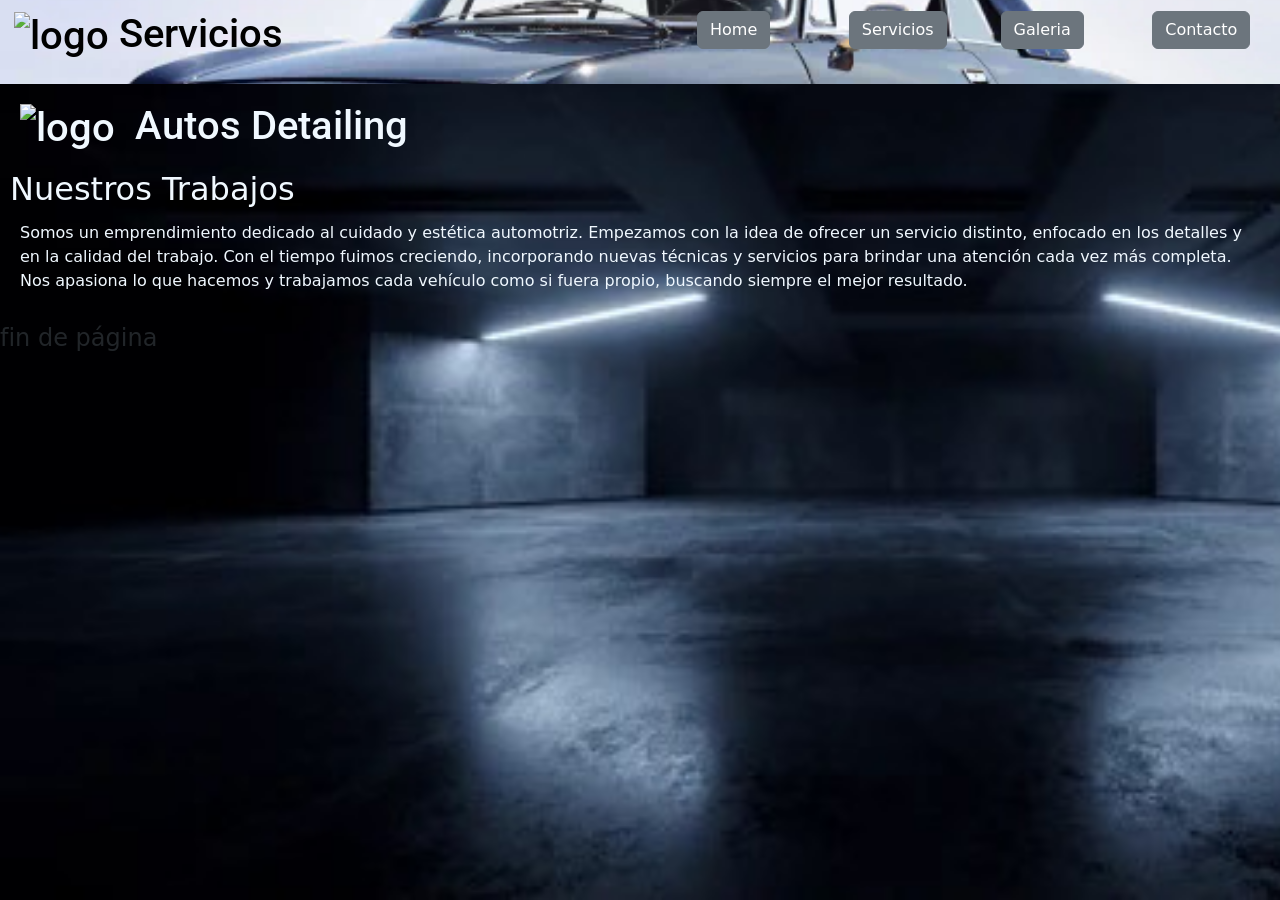
==== index.html @ 0f8e37a8 "se agrego cars y carrusel" ====
<!DOCTYPE html>
<html lang="es">

<head>
    <link rel="stylesheet" href="./css/style.css">
    <title>Autos Detailig</title>
    <meta charset="UTF-8">
    <meta name="viewport" content="width=device-width, initial-scale=1">
    <link href="https://cdn.jsdelivr.net/npm/bootstrap@5.3.8/dist/css/bootstrap.min.css" rel="stylesheet"
        integrity="sha384-sRIl4kxILFvY47J16cr9ZwB07vP4J8+LH7qKQnuqkuIAvNWLzeN8tE5YBujZqJLB" crossorigin="anonymous">
    <link rel="preconnect" href="https://fonts.googleapis.com">
    <link rel="preconnect" href="https://fonts.gstatic.com" crossorigin>
    <link
        href="https://fonts.googleapis.com/css2?family=Lora:ital,wght@0,400..700;1,400..700&family=Roboto:ital,wght@0,100..900;1,100..900&display=swap"
        rel="stylesheet">
</head>

<body>
    <header id="auto-baner">
        <nav class="row">
            <div class="col">
            <h1><img src="https://dummyimage.com/100x100/fff/000000" alt="logo" width="80">Servicios</h1>
            </div>
            <div class="col">
                <ul class="row align-items-start">
                    <li class="col"><a href="index.html" type="button" class="btn btn-secondary">Home</a></li>
                    <li class="col"><a href="./paginas/servicios.html" type="button" class="btn btn-secondary">Servicios</a></li>
                    <li class="col"><a href="./paginas/galeria.html" type="button" class="btn btn-secondary">Galeria</a></li>
                    <li class="col"><a href="./paginas/contacto.html" type="button" class="btn btn-secondary">Contacto</a></li>
                </ul>
            </div>
        </nav>
            
        </script>

    </header>


    </header>
    <main>
        <h1><img src="https://dummyimage.com/100x100/fff/fff" alt="logo" width="80"> Autos Detailing</h1>
        <section class="servicios">
            <h2>Nuestros Trabajos</h2>
            <p>Somos un emprendimiento dedicado al cuidado y estética automotriz. Empezamos con la idea de ofrecer un
                servicio distinto, enfocado en los detalles y en la calidad del trabajo. Con el tiempo fuimos creciendo,
                incorporando nuevas técnicas y servicios para brindar una atención cada vez más completa.
                Nos apasiona lo que hacemos y trabajamos cada vehículo como si fuera propio, buscando siempre el mejor
                resultado.</p>
            <div class="Cards">
                <div class="Card">


                </div>
            </div>
        </section>
    </main>
    <footer>
        <h4>
            fin de página
        </h4>

    </footer>
    <script src="https://cdn.jsdelivr.net/npm/bootstrap@5.3.8/dist/js/bootstrap.bundle.min.js"
        integrity="sha384-FKyoEForCGlyvwx9Hj09JcYn3nv7wiPVlz7YYwJrWVcXK/BmnVDxM+D2scQbITxI"
        crossorigin="anonymous"></script>
</body>

</html>
---- css/style.css ----
body {
    font-family: Arial, sans-serif;
    margin: 0;
    padding: 0;
    background-image: url(../img/fondo.jpg);
    background-repeat: no-repeat;
    background-attachment: fixed;
    background-size: cover;
}

h1 {
    font-family: "Roboto", sans-serif;
    font-optical-sizing: auto;
    font-weight: 500;
    font-style: normal;
}

h1 img {
    vertical-align: middle;
    margin: 10px;
}

#auto-baner {
    display: block;
    background-image: url(../img/auto-baner.webp);
    background-size: cover;
    background-position: center;
    color: black;
    width: 100vw;

}

nav {
    align-items: center;
    justify-content: space-evenly;
    gap: 10px;
    padding: 0;
    margin: 5px;
    
}

.align-items-start {
    list-style-type: none;
}

.col {
    margin: 4px;
    padding: 2px;
}

main {
    color: aliceblue;
    margin: 5px;
    padding: 5px;
}

h3 {
    margin: 5px;
    padding: 5px;
}

p {
    margin: 5px;
    padding: 5px;
}

#linea1 {
    display: flex;
    align-items: center;
    gap: 10px;
    padding: 0;
    margin: 5px;
}

#linea1>p {
    margin: 0;
    padding: 0;
}

#grilla-servicios {
    display: flex;
    flex-wrap: wrap;
    gap: 10px;
    /* align-items: center; los alinea verticalmente */
    justify-content: space-evenly
        /* los alinea horizontalmente */
}



li:hover {
    transform: scale(1.05);
}

#carouselExampleIndicators {
    margin-left: 4rem;
    margin-right: 4rem;
    padding: 2rem;
}
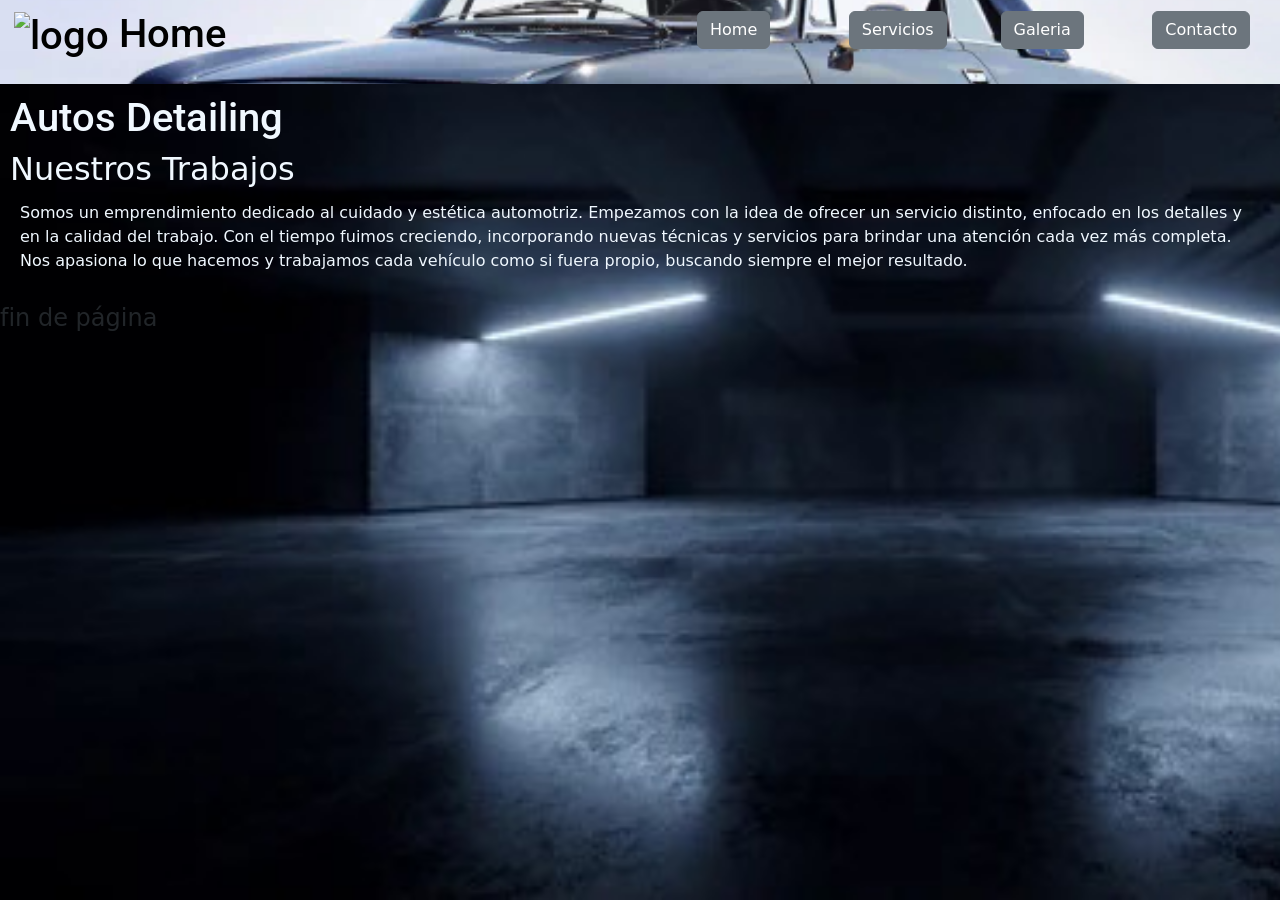
==== commit d0d4ac5e: "correccion de errores" ====
--- a/index.html
+++ b/index.html
@@ -19,7 +19,7 @@
     <header id="auto-baner">
         <nav class="row">
             <div class="col">
-            <h1><img src="https://dummyimage.com/100x100/fff/000000" alt="logo" width="80">Servicios</h1>
+            <h1><img src="https://dummyimage.com/100x100/fff/000000" alt="logo" width="80">Home</h1>
             </div>
             <div class="col">
                 <ul class="row align-items-start">
@@ -31,14 +31,13 @@
             </div>
         </nav>
             
-        </script>
 
     </header>
 
 
     </header>
     <main>
-        <h1><img src="https://dummyimage.com/100x100/fff/fff" alt="logo" width="80"> Autos Detailing</h1>
+        <h1>Autos Detailing</h1>
         <section class="servicios">
             <h2>Nuestros Trabajos</h2>
             <p>Somos un emprendimiento dedicado al cuidado y estética automotriz. Empezamos con la idea de ofrecer un
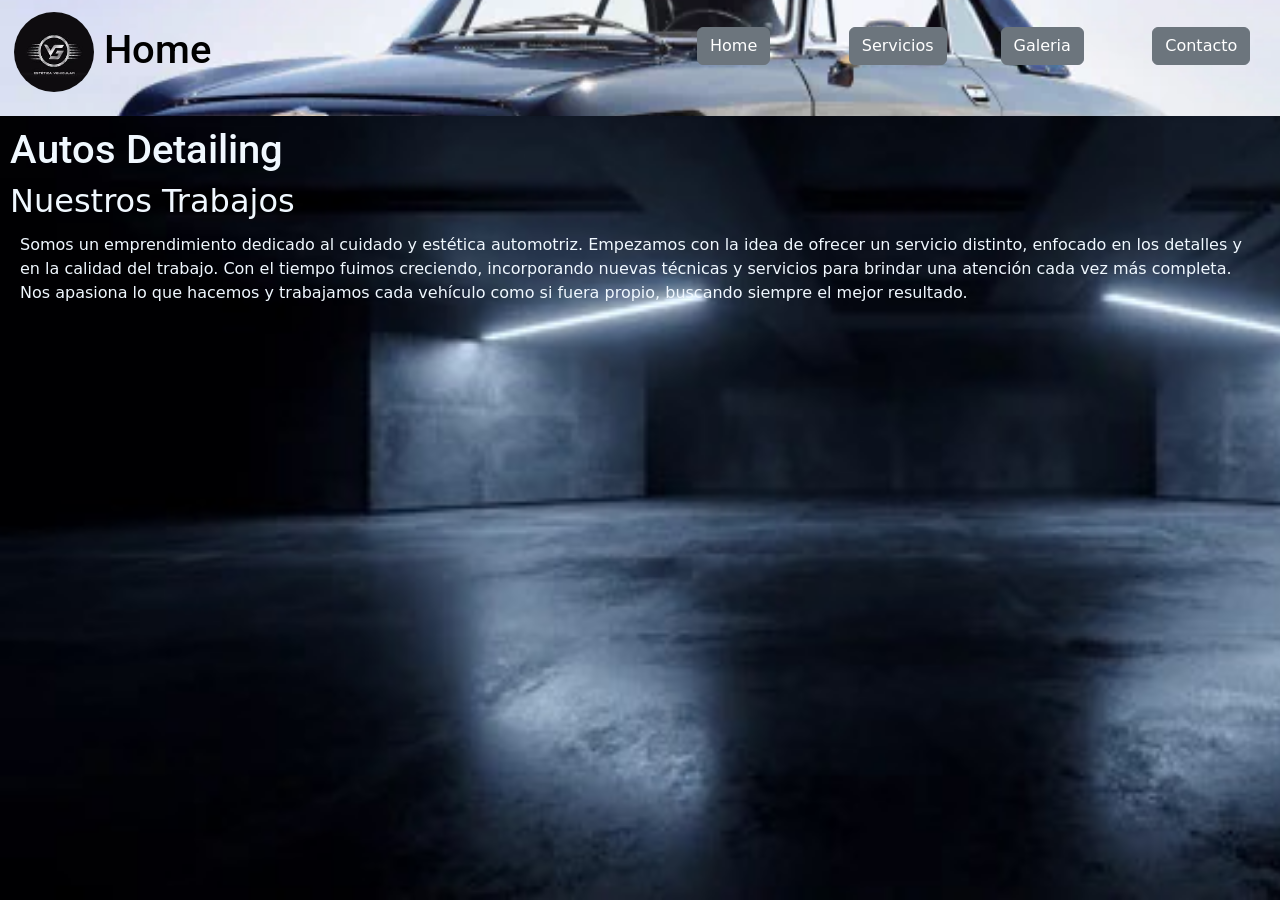
==== commit 71aeecf5: "se agregaron imagenes" ====
--- a/index.html
+++ b/index.html
@@ -19,7 +19,7 @@
     <header id="auto-baner">
         <nav class="row">
             <div class="col">
-            <h1><img src="https://dummyimage.com/100x100/fff/000000" alt="logo" width="80">Home</h1>
+            <h1><img src="./img/logo.jpg" alt="logo" width="80" id="logo">Home</h1>
             </div>
             <div class="col">
                 <ul class="row align-items-start">
@@ -54,9 +54,7 @@
         </section>
     </main>
     <footer>
-        <h4>
-            fin de página
-        </h4>
+    
 
     </footer>
     <script src="https://cdn.jsdelivr.net/npm/bootstrap@5.3.8/dist/js/bootstrap.bundle.min.js"
--- a/css/style.css
+++ b/css/style.css
@@ -96,4 +96,9 @@
     margin-left: 4rem;
     margin-right: 4rem;
     padding: 2rem;
-}+}
+
+#logo
+{
+    border-radius: 50%;
+}
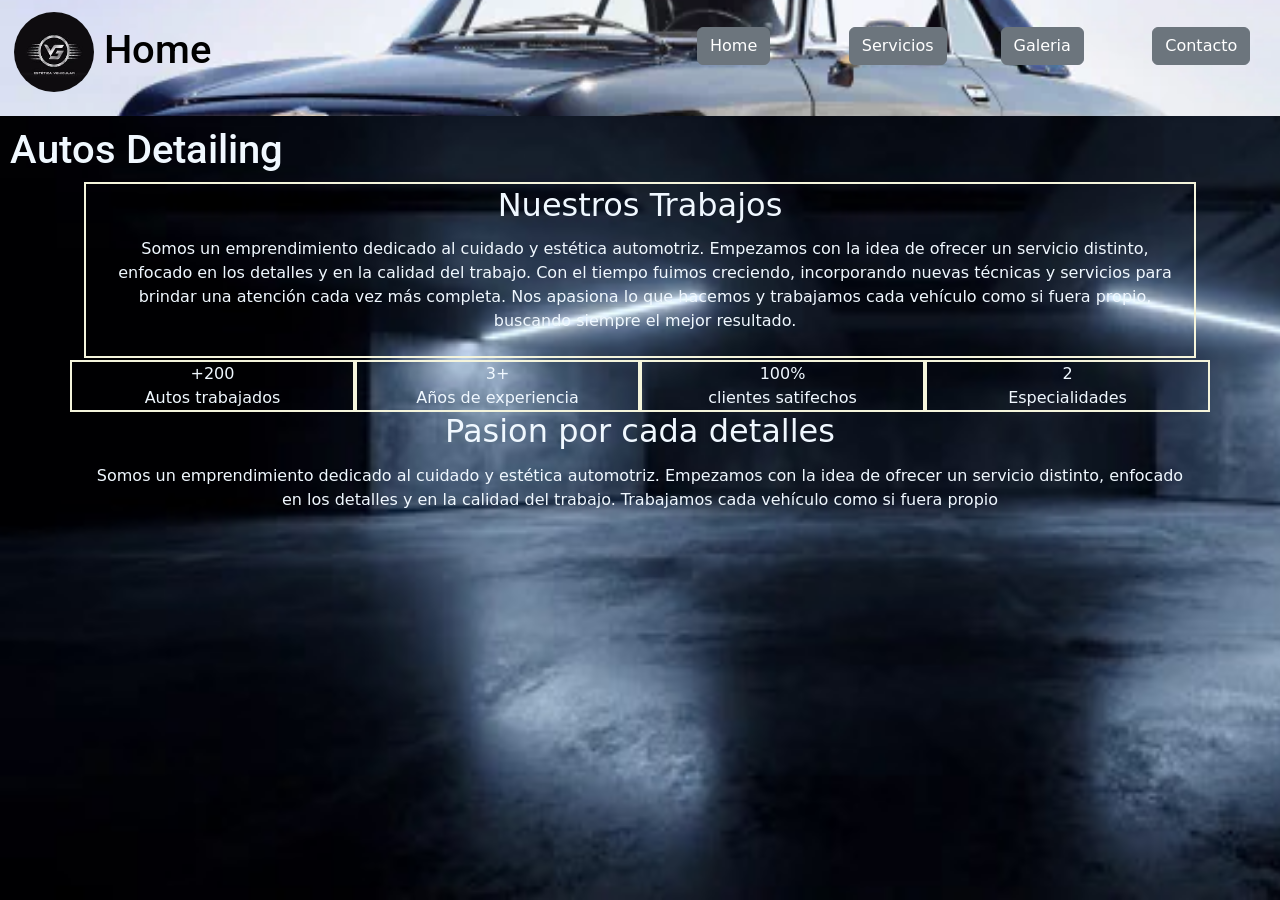
==== commit f0b056c9: "cargamos nuevo" ====
--- a/index.html
+++ b/index.html
@@ -19,18 +19,21 @@
     <header id="auto-baner">
         <nav class="row">
             <div class="col">
-            <h1><img src="./img/logo.jpg" alt="logo" width="80" id="logo">Home</h1>
+                <h1><img src="./img/logo.jpg" alt="logo" width="80" id="logo">Home</h1>
             </div>
             <div class="col">
                 <ul class="row align-items-start">
                     <li class="col"><a href="index.html" type="button" class="btn btn-secondary">Home</a></li>
-                    <li class="col"><a href="./paginas/servicios.html" type="button" class="btn btn-secondary">Servicios</a></li>
-                    <li class="col"><a href="./paginas/galeria.html" type="button" class="btn btn-secondary">Galeria</a></li>
-                    <li class="col"><a href="./paginas/contacto.html" type="button" class="btn btn-secondary">Contacto</a></li>
+                    <li class="col"><a href="./paginas/servicios.html" type="button"
+                            class="btn btn-secondary">Servicios</a></li>
+                    <li class="col"><a href="./paginas/galeria.html" type="button" class="btn btn-secondary">Galeria</a>
+                    </li>
+                    <li class="col"><a href="./paginas/contacto.html" type="button"
+                            class="btn btn-secondary">Contacto</a></li>
                 </ul>
             </div>
         </nav>
-            
+
 
     </header>
 
@@ -38,23 +41,46 @@
     </header>
     <main>
         <h1>Autos Detailing</h1>
-        <section class="servicios">
-            <h2>Nuestros Trabajos</h2>
-            <p>Somos un emprendimiento dedicado al cuidado y estética automotriz. Empezamos con la idea de ofrecer un
-                servicio distinto, enfocado en los detalles y en la calidad del trabajo. Con el tiempo fuimos creciendo,
-                incorporando nuevas técnicas y servicios para brindar una atención cada vez más completa.
-                Nos apasiona lo que hacemos y trabajamos cada vehículo como si fuera propio, buscando siempre el mejor
-                resultado.</p>
-            <div class="Cards">
-                <div class="Card">
-
-
+        <section id="contenedor" class="container text-center">
+            <div class="row" id="descrip">
+                <h2>Nuestros Trabajos</h2>
+                <p>Somos un emprendimiento dedicado al cuidado y estética automotriz. Empezamos con la idea de ofrecer
+                    un
+                    servicio distinto, enfocado en los detalles y en la calidad del trabajo. Con el tiempo fuimos
+                    creciendo,
+                    incorporando nuevas técnicas y servicios para brindar una atención cada vez más completa.
+                    Nos apasiona lo que hacemos y trabajamos cada vehículo como si fuera propio, buscando siempre el
+                    mejor
+                    resultado.</p>
+            </div>
+            <div class="row">
+                <div id="tarjeta" class="col">
+                    <div>+200</div>
+                    <div>Autos trabajados</div>
+                </div>
+                <div class="col" id="tarjeta">
+                    <div>3+</div>
+                    <div>Años de experiencia</div>
+                </div>
+                <div class="col" id="tarjeta">
+                    <div>100%</div>
+                    <div>clientes satifechos</div>
+                </div>
+                <div class="col" id="tarjeta">
+                    <div>2</div>
+                    <div>Especialidades</div>
                 </div>
             </div>
         </section>
+        <section class="container text-center">
+            <h2>Pasion por cada detalles </h2>
+            <p>Somos un emprendimiento dedicado al cuidado y estética automotriz. Empezamos con la idea de ofrecer un
+                servicio distinto, enfocado en los detalles y en la calidad del trabajo. Trabajamos cada vehículo como
+                si fuera propio</p>
+        </section>
     </main>
     <footer>
-    
+
 
     </footer>
     <script src="https://cdn.jsdelivr.net/npm/bootstrap@5.3.8/dist/js/bootstrap.bundle.min.js"
--- a/css/style.css
+++ b/css/style.css
@@ -102,3 +102,24 @@
 {
     border-radius: 50%;
 }
+#descrip
+{
+  border:2px solid beige;  
+margin: 2px;
+padding: 2px;
+}
+#tarjeta
+{
+    border:2px solid beige;   
+margin: 0px;
+padding: 0px;
+}
+.formulario
+{
+   width: 50vw;
+   justify-self: center;
+}
+.form
+{
+   justify-self: center;
+}
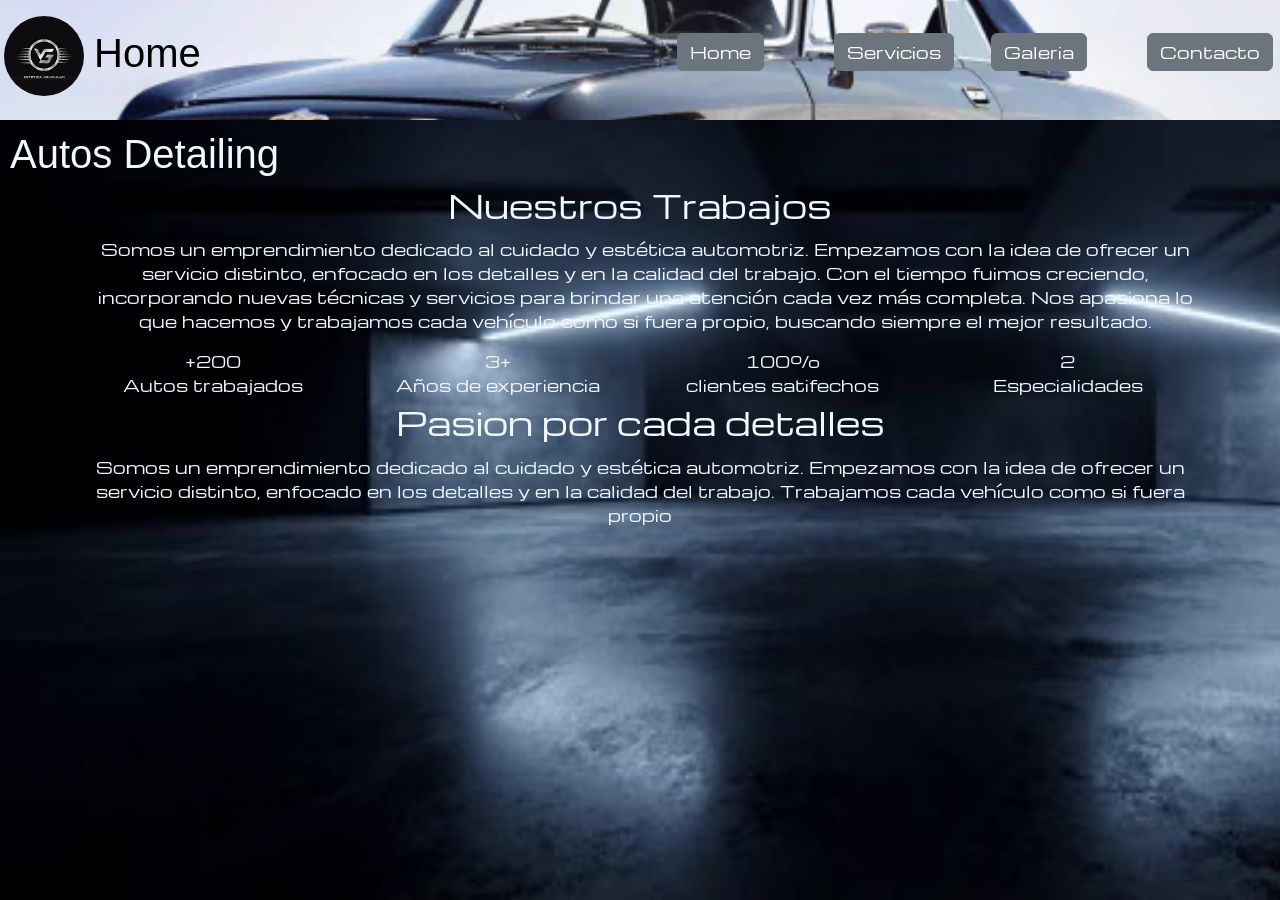
==== commit 5b4030e2: "se agrego script" ====
--- a/index.html
+++ b/index.html
@@ -2,19 +2,16 @@
 <html lang="es">
 
 <head>
-    <link rel="stylesheet" href="./css/style.css">
     <title>Autos Detailig</title>
     <meta charset="UTF-8">
     <meta name="viewport" content="width=device-width, initial-scale=1">
     <link href="https://cdn.jsdelivr.net/npm/bootstrap@5.3.8/dist/css/bootstrap.min.css" rel="stylesheet"
-        integrity="sha384-sRIl4kxILFvY47J16cr9ZwB07vP4J8+LH7qKQnuqkuIAvNWLzeN8tE5YBujZqJLB" crossorigin="anonymous">
+    integrity="sha384-sRIl4kxILFvY47J16cr9ZwB07vP4J8+LH7qKQnuqkuIAvNWLzeN8tE5YBujZqJLB" crossorigin="anonymous">
+   
     <link rel="preconnect" href="https://fonts.googleapis.com">
     <link rel="preconnect" href="https://fonts.gstatic.com" crossorigin>
-    <link
-        href="https://fonts.googleapis.com/css2?family=Lora:ital,wght@0,400..700;1,400..700&family=Roboto:ital,wght@0,100..900;1,100..900&display=swap"
-        rel="stylesheet">
-</head>
-
+    <link href="https://fonts.googleapis.com/css2?family=Michroma&display=swap" rel="stylesheet">
+    <link rel="stylesheet" href="./css/style.css">
 <body>
     <header id="auto-baner">
         <nav class="row">
--- a/css/style.css
+++ b/css/style.css
@@ -1,11 +1,20 @@
 body {
-    font-family: Arial, sans-serif;
+    font-family: "Michroma", sans-serif;
+    font-weight: 400;
+    font-style: normal;
     margin: 0;
     padding: 0;
     background-image: url(../img/fondo.jpg);
     background-repeat: no-repeat;
     background-attachment: fixed;
     background-size: cover;
+}
+
+#titulox {
+    font-family: "Michroma", sans-serif;
+    font-weight: 400;
+    font-style: normal;
+    color: black;
 }
 
 h1 {
@@ -36,7 +45,7 @@
     gap: 10px;
     padding: 0;
     margin: 5px;
-    
+
 }
 
 .align-items-start {
@@ -98,28 +107,31 @@
     padding: 2rem;
 }
 
-#logo
-{
+#logo {
     border-radius: 50%;
 }
-#descrip
-{
-  border:2px solid beige;  
-margin: 2px;
-padding: 2px;
+ 
+/*
+
+#descrip {  
+    border: 2px solid beige;
+    margin: 2px;
+    padding: 2px;
 }
-#tarjeta
-{
-    border:2px solid beige;   
-margin: 0px;
-padding: 0px;
+
+#tarjeta {
+    border: 2px solid beige;
+    margin: 0px;
+    padding: 0px;
 }
-.formulario
-{
-   width: 50vw;
-   justify-self: center;
+    
+ */
+
+.formulario {
+    width: 50vw;
+    justify-self: center;
 }
-.form
-{
-   justify-self: center;
+
+.form {
+    justify-self: center;
 }
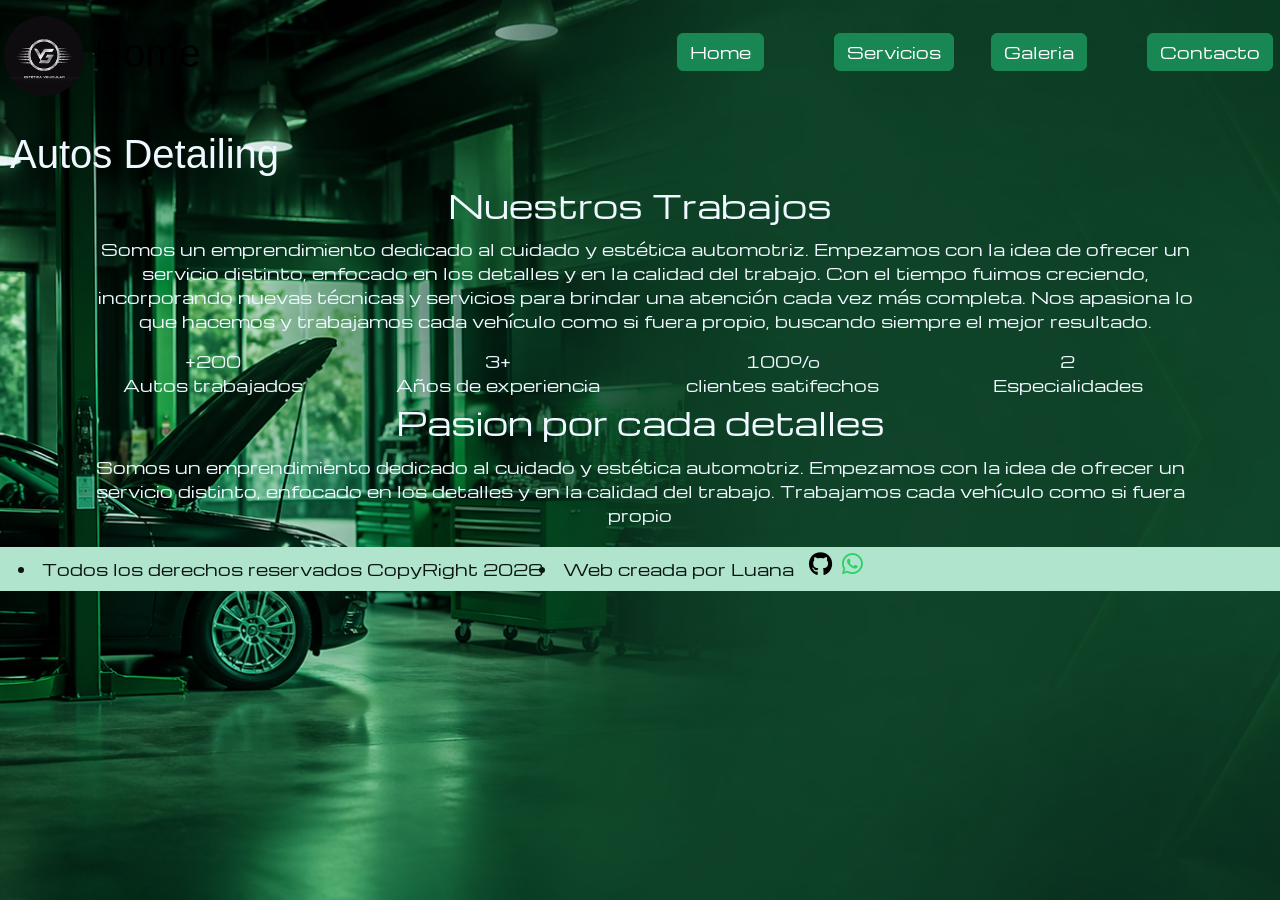
==== commit 5d3686b9: "arreglo footer" ====
--- a/index.html
+++ b/index.html
@@ -6,12 +6,13 @@
     <meta charset="UTF-8">
     <meta name="viewport" content="width=device-width, initial-scale=1">
     <link href="https://cdn.jsdelivr.net/npm/bootstrap@5.3.8/dist/css/bootstrap.min.css" rel="stylesheet"
-    integrity="sha384-sRIl4kxILFvY47J16cr9ZwB07vP4J8+LH7qKQnuqkuIAvNWLzeN8tE5YBujZqJLB" crossorigin="anonymous">
-   
+        integrity="sha384-sRIl4kxILFvY47J16cr9ZwB07vP4J8+LH7qKQnuqkuIAvNWLzeN8tE5YBujZqJLB" crossorigin="anonymous">
+
     <link rel="preconnect" href="https://fonts.googleapis.com">
     <link rel="preconnect" href="https://fonts.gstatic.com" crossorigin>
     <link href="https://fonts.googleapis.com/css2?family=Michroma&display=swap" rel="stylesheet">
     <link rel="stylesheet" href="./css/style.css">
+<link rel="stylesheet" href="https://cdnjs.cloudflare.com/ajax/libs/font-awesome/6.5.0/css/all.min.css">
 <body>
     <header id="auto-baner">
         <nav class="row">
@@ -20,13 +21,13 @@
             </div>
             <div class="col">
                 <ul class="row align-items-start">
-                    <li class="col"><a href="index.html" type="button" class="btn btn-secondary">Home</a></li>
+                    <li class="col"><a href="index.html" type="button" class="btn btn-success">Home</a></li>
                     <li class="col"><a href="./paginas/servicios.html" type="button"
-                            class="btn btn-secondary">Servicios</a></li>
-                    <li class="col"><a href="./paginas/galeria.html" type="button" class="btn btn-secondary">Galeria</a>
+                            class="btn btn-success">Servicios</a></li>
+                    <li class="col"><a href="./paginas/galeria.html" type="button" class="btn btn-success">Galeria</a>
                     </li>
-                    <li class="col"><a href="./paginas/contacto.html" type="button"
-                            class="btn btn-secondary">Contacto</a></li>
+                    <li class="col"><a href="./paginas/contacto.html" type="button" class="btn btn-success">Contacto</a>
+                    </li>
                 </ul>
             </div>
         </nav>
@@ -78,7 +79,16 @@
     </main>
     <footer>
 
-
+        <ul>
+            <li>Todos los derechos reservados CopyRight 2026</li>
+            <li>Web creada por Luana</li>
+           <a href="https://github.com/LuanaOstemberg" target="_blank">
+  <i class="fa-brands fa-github"></i>
+</a>
+<a href="https://wa.me/549XXXXXXXXXX" target="_blank">
+  <i class="fa-brands fa-whatsapp"></i>
+</a>
+        </ul>
     </footer>
     <script src="https://cdn.jsdelivr.net/npm/bootstrap@5.3.8/dist/js/bootstrap.bundle.min.js"
         integrity="sha384-FKyoEForCGlyvwx9Hj09JcYn3nv7wiPVlz7YYwJrWVcXK/BmnVDxM+D2scQbITxI"
--- a/css/style.css
+++ b/css/style.css
@@ -1,16 +1,47 @@
+:root {
+    --negro: #091413;
+    --verde-bosque: #285a48;
+    --verde-medio: #408a71;
+    --verde-clarito: #b0e4cc;
+
+}
+
+html {
+    margin: 0px;
+    padding: 0px;
+    max-width: 100%;
+    overflow-x: hidden;
+}
+
 body {
     font-family: "Michroma", sans-serif;
     font-weight: 400;
     font-style: normal;
     margin: 0;
     padding: 0;
-    background-image: url(../img/fondo.jpg);
+    background-color: darkslateblue;
+    background-image: url(../img/fondoweb.png);
     background-repeat: no-repeat;
     background-attachment: fixed;
     background-size: cover;
+    width: 100vw;
+
 }
 
 #titulox {
+    font-family: "Michroma", sans-serif;
+    font-weight: 400;
+    font-style: normal;
+    color: var(--verde-clarito);
+    justify-self: center;
+}
+
+#ptit {
+    justify-self: center;
+    color: var(--verde-clarito);
+}
+
+#logo {
     font-family: "Michroma", sans-serif;
     font-weight: 400;
     font-style: normal;
@@ -95,7 +126,10 @@
         /* los alinea horizontalmente */
 }
 
-
+li>.col {
+    margin: 2px;
+    padding: 1px;
+}
 
 li:hover {
     transform: scale(1.05);
@@ -110,7 +144,7 @@
 #logo {
     border-radius: 50%;
 }
- 
+
 /*
 
 #descrip {  
@@ -134,4 +168,62 @@
 
 .form {
     justify-self: center;
+    width: 25vw;
+    align-items: center;
+    margin: 5px;
+    padding: 5px;
+    background-color: var(--verde-bosque);
+    color: var(--verde-clarito);
+}
+
+.form>div {
+    margin: 5px;
+    padding: 5px;
+}
+
+#cardfondo>div {
+    background-color:
+        transparent;
+}
+
+#cardfondo {
+    border: 2px solid #408a71;
+    background-color:
+        rgba(0, 0, 0, 0);
+}
+
+.servicios {
+    background-color: transparent;
+}
+footer {
+    background-color: var(--verde-clarito);
+    color:var(--negro);
+}
+footer > ul {
+    display:flex;
+    margin-top: 0px;
+    padding-top: 0px;
+}
+footer > ul > li {
+    margin: 5px;
+    padding: 5px;
+}
+i {
+  font-size: 24px;
+  margin: 5px;
+  color: #333;
+}
+
+.fa-whatsapp {
+  color: #25D366;
+}
+
+.fa-github {
+  color: black;
+}
+@media screen and (max-width: 768px) {
+
+    .formulario {
+        width: 90vw;
+    }
 }
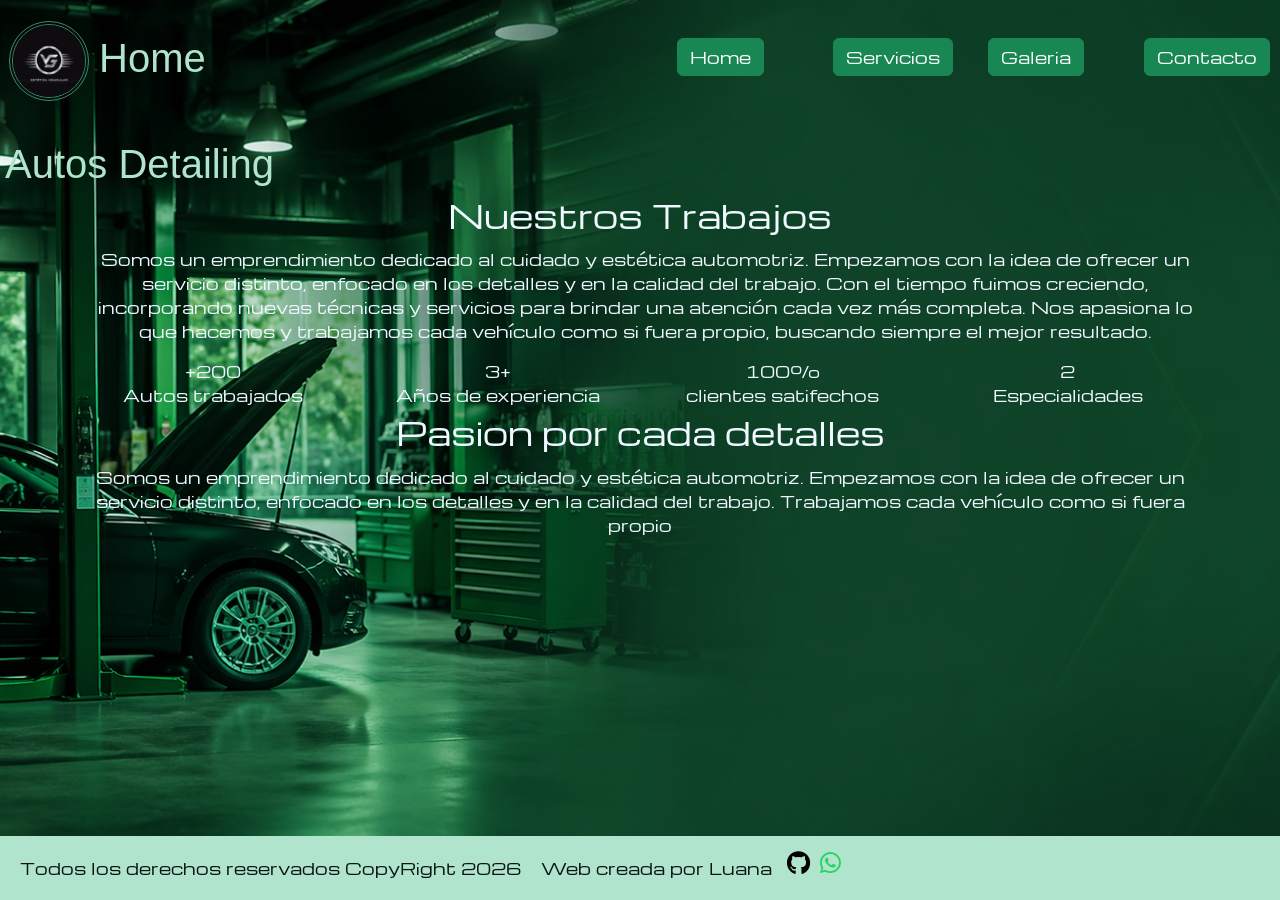
==== commit a01bbbeb: "v2" ====
--- a/index.html
+++ b/index.html
@@ -12,7 +12,8 @@
     <link rel="preconnect" href="https://fonts.gstatic.com" crossorigin>
     <link href="https://fonts.googleapis.com/css2?family=Michroma&display=swap" rel="stylesheet">
     <link rel="stylesheet" href="./css/style.css">
-<link rel="stylesheet" href="https://cdnjs.cloudflare.com/ajax/libs/font-awesome/6.5.0/css/all.min.css">
+    <link rel="stylesheet" href="https://cdnjs.cloudflare.com/ajax/libs/font-awesome/6.5.0/css/all.min.css">
+
 <body>
     <header id="auto-baner">
         <nav class="row">
@@ -31,11 +32,6 @@
                 </ul>
             </div>
         </nav>
-
-
-    </header>
-
-
     </header>
     <main>
         <h1>Autos Detailing</h1>
@@ -82,12 +78,12 @@
         <ul>
             <li>Todos los derechos reservados CopyRight 2026</li>
             <li>Web creada por Luana</li>
-           <a href="https://github.com/LuanaOstemberg" target="_blank">
-  <i class="fa-brands fa-github"></i>
-</a>
-<a href="https://wa.me/549XXXXXXXXXX" target="_blank">
-  <i class="fa-brands fa-whatsapp"></i>
-</a>
+            <a href="https://github.com/LuanaOstemberg" target="_blank">
+                <i class="fa-brands fa-github"></i>
+            </a>
+            <a href="https://wa.me/549XXXXXXXXXX" target="_blank">
+                <i class="fa-brands fa-whatsapp"></i>
+            </a>
         </ul>
     </footer>
     <script src="https://cdn.jsdelivr.net/npm/bootstrap@5.3.8/dist/js/bootstrap.bundle.min.js"
--- a/css/style.css
+++ b/css/style.css
@@ -1,3 +1,9 @@
+*{
+margin:0;
+padding:0;
+box-sizing:border-box;
+}
+
 :root {
     --negro: #091413;
     --verde-bosque: #285a48;
@@ -11,9 +17,13 @@
     padding: 0px;
     max-width: 100%;
     overflow-x: hidden;
+    height: 100%;
 }
 
 body {
+    display: flex;
+    flex-direction: column;
+    min-height: 100vh;
     font-family: "Michroma", sans-serif;
     font-weight: 400;
     font-style: normal;
@@ -45,7 +55,6 @@
     font-family: "Michroma", sans-serif;
     font-weight: 400;
     font-style: normal;
-    color: black;
 }
 
 h1 {
@@ -53,6 +62,7 @@
     font-optical-sizing: auto;
     font-weight: 500;
     font-style: normal;
+    color: var(--verde-clarito);
 }
 
 h1 img {
@@ -74,7 +84,7 @@
     align-items: center;
     justify-content: space-evenly;
     gap: 10px;
-    padding: 0;
+    padding: 5px;
     margin: 5px;
 
 }
@@ -90,8 +100,9 @@
 
 main {
     color: aliceblue;
-    margin: 5px;
-    padding: 5px;
+    margin: 0%;
+    padding: 5px;
+    flex: 1 1 auto;
 }
 
 h3 {
@@ -105,6 +116,7 @@
 }
 
 #linea1 {
+    color: var(--verde-clarito);
     display: flex;
     align-items: center;
     gap: 10px;
@@ -142,6 +154,7 @@
 }
 
 #logo {
+    border: 4px double var(--verde-medio);
     border-radius: 50%;
 }
 
@@ -198,11 +211,14 @@
 footer {
     background-color: var(--verde-clarito);
     color:var(--negro);
+    margin-top: 100px;
+    padding: 10px;
 }
 footer > ul {
     display:flex;
-    margin-top: 0px;
-    padding-top: 0px;
+    margin: 0px;
+    padding: 0px;
+    list-style: none;
 }
 footer > ul > li {
     margin: 5px;
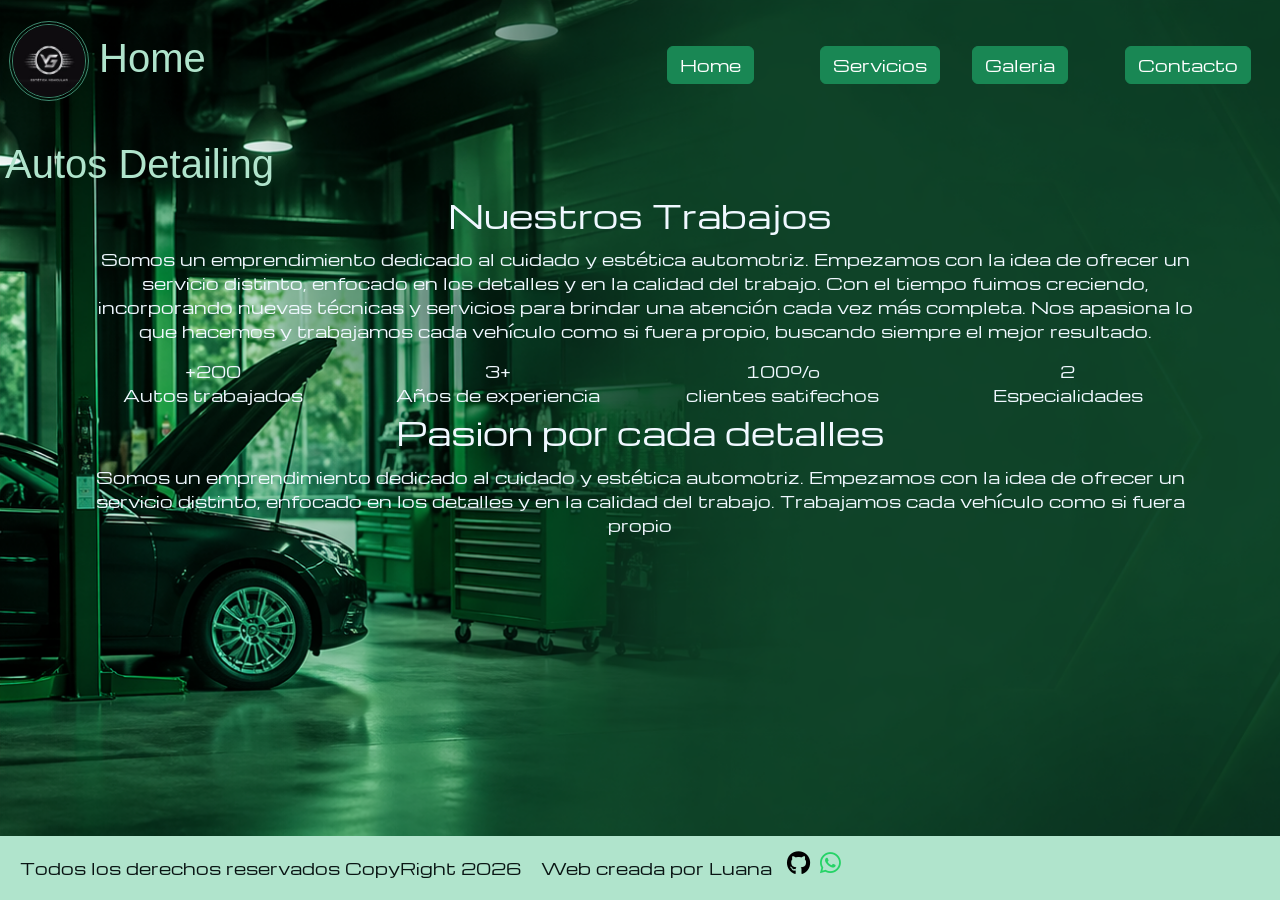
==== commit 39d3d707: "v3" ====
--- a/index.html
+++ b/index.html
@@ -21,7 +21,7 @@
                 <h1><img src="./img/logo.jpg" alt="logo" width="80" id="logo">Home</h1>
             </div>
             <div class="col">
-                <ul class="row align-items-start">
+                <ul id="lista1" class="row align-items-start">
                     <li class="col"><a href="index.html" type="button" class="btn btn-success">Home</a></li>
                     <li class="col"><a href="./paginas/servicios.html" type="button"
                             class="btn btn-success">Servicios</a></li>
--- a/css/style.css
+++ b/css/style.css
@@ -19,7 +19,11 @@
     overflow-x: hidden;
     height: 100%;
 }
-
+#lista1
+{
+    margin: 5px;
+    padding: 5px;
+}
 body {
     display: flex;
     flex-direction: column;
@@ -29,7 +33,7 @@
     font-style: normal;
     margin: 0;
     padding: 0;
-    background-color: darkslateblue;
+    background-color: var(--verde-bosque);
     background-image: url(../img/fondoweb.png);
     background-repeat: no-repeat;
     background-attachment: fixed;
@@ -242,4 +246,4 @@
     .formulario {
         width: 90vw;
     }
-}+}
